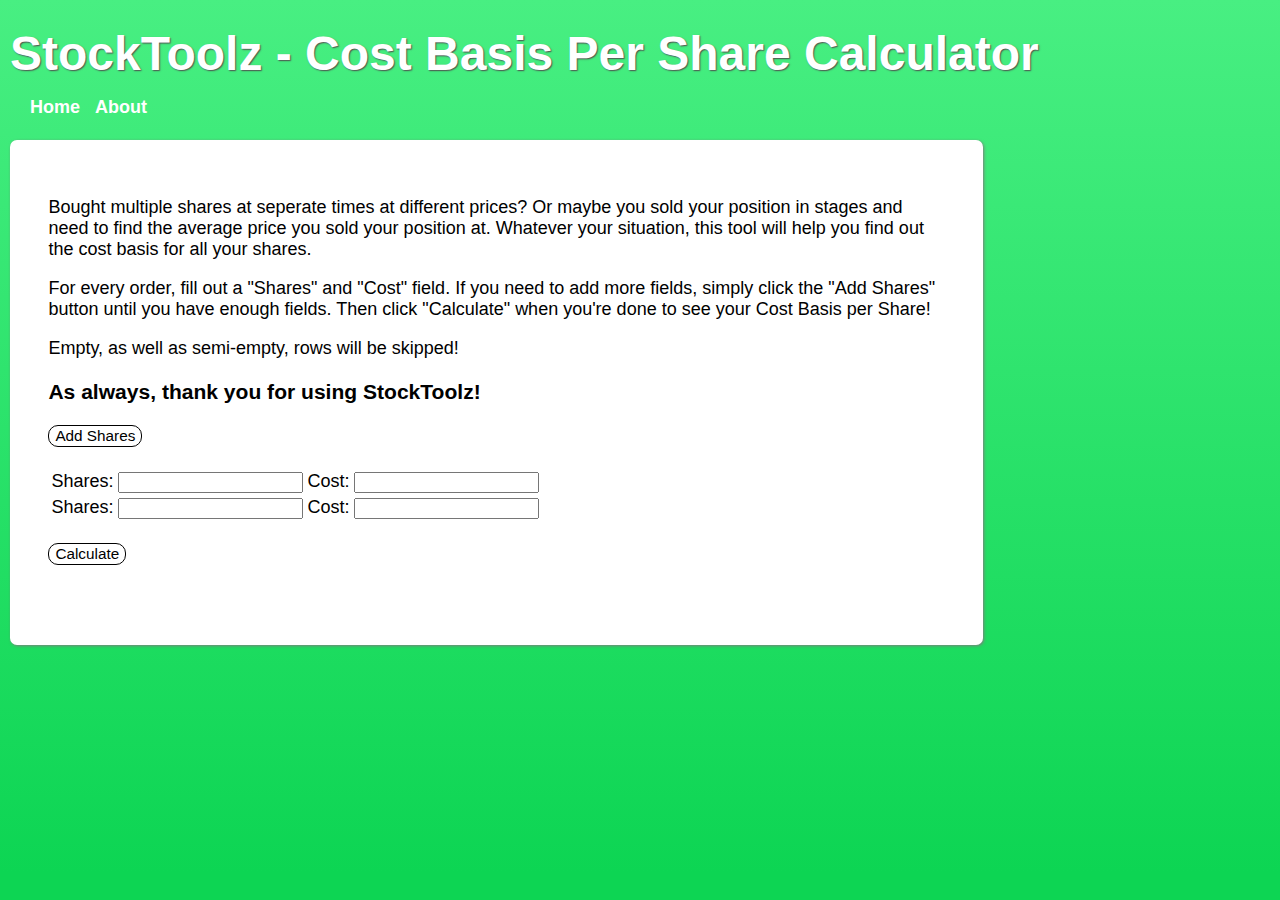
==== cost-basis-calculator.html @ 418fb5bd "Big Update" ====
<!DOCTYPE HTML>
<html>
    <head>
        <!-- Keeps track of what number row we are adding (if any) -->
        <script>var x = 3;</script>

        <link rel = "stylesheet" href = "default.css" type = "text/css" />
        <link rel="icon" href="http://stocktoolz.infinityfreeapp.com/thumbnail.jpg" type="image/x-icon" />
    </head>
    <body>

        <!-- Background gradient -->
        <div class = "gradient">

        <h1>StockToolz - Cost Basis Per Share Calculator</h1>
        
        <ul>
            <li><a href = "index.html">Home</a></li>
            <li><a href = "about.html">About</a></li>
        </ul>
        <br>

        <div class = "mainArea">
            <p>
                Bought multiple shares at seperate times at different prices?
                Or maybe you sold your position in stages and need to find the
                average price you sold your position at. Whatever your situation,
                this tool will help you find out the cost basis for all your
                shares.
            </p>
            <p>
                For every order, fill out a "Shares" and "Cost" field. If you
                need to add more fields, simply click the "Add Shares" button
                until you have enough fields. Then click "Calculate" when you're
                done to see your Cost Basis per Share!
            </p>
            <p>
                Empty, as well as semi-empty, rows will be skipped!
            </p>
            <h3>As always, thank you for using StockToolz!</h3>

            <button onclick = "addShares(x);x++;">Add Shares</button>
            <br><br>

            <form method = "GET" action = "">

                <table id = "sharesTable">

                    <tr><td><label>Shares: </label><input type = "text" name = "shares1"></td>
                        <td><label>Cost: </label><input type = "text" name = "cost1"></td></tr>

                    <tr><td><label>Shares: </label><input type = "text" name = "shares2"></td>
                        <td><label>Cost: </label><input type = "text" name = "cost2"></td></tr>

                <script>

                    // Every time we click the 'Add Shares' button, we add a row using 'x' to keep track
                    // of the number row we are adding.
                    function addShares(x) {
                        document.getElementById("sharesTable").innerHTML += 
                        "<tr><td><label>Shares: </label><input type = 'text' name = 'shares" + x + "'></td>"
                        + "<td><label>Cost: </label><input type = 'text' name = 'cost" + x + "'></td></tr>";
                    }

                </script>

                </table>

                <br>
                <button name = "submit">Calculate</button>
                <br><br><br>
            
            </form>

            <div class = "results"></div>

            <!-- Calculates the cost basis per share once the 'Calculate' button is pressed -->
            <script>
                document.querySelector('form').addEventListener('submit', function(event) {
                    event.preventDefault();
                    let x = 1;
                    let totalShares = 0;
                    let totalCost = 0;
                    let cbps = 0;
                    let flag = 0; // Will signal if a non-numerical is detected

                    // Combines all the shares and their cost
                    while (document.querySelector('[name="shares' + x + '"]') && document.querySelector('[name="cost' + x + '"]')) {
                        // If both fields are filled out
                        if (document.querySelector('[name="shares' + x + '"]').value && document.querySelector('[name="cost' + x + '"]').value) {
                            if (!isNaN(document.querySelector('[name="shares' + x + '"]').value) && !isNaN(document.querySelector('[name="cost' + x + '"]').value)) {
                                totalShares += parseInt(document.querySelector('[name="shares' + x + '"]').value); // Share count
                                totalCost += parseInt(document.querySelector('[name="shares' + x + '"]').value) * parseInt(document.querySelector('[name="cost' + x + '"]').value); // Shares multiplied by their cost
                                x++;
                            }
                            else {
                                flag = 1;
                                break;
                            }
                        }
                        else // Skip this row if one of the fields are empty - Helps prevent errors
                            x++;
                    }

                    if (flag == 1) // Error case if a non-numerical is detected.
                        document.querySelector(".results").innerHTML = "<font color = 'red'>Please enter numbers only. (Decimals are fine)</font>";
                    else if (totalCost == 0 || totalShares == 0) // Error case if nothing is filled out all the way.
                        document.querySelector(".results").innerHTML = "<font color = 'red'>Huh, some rows aren't filled out all the way!</font>";
                    else {
                        // Divide the total cost of all shares by the number of shares and display.
                        cbps = totalCost/totalShares;
                        document.querySelector(".results").innerHTML = "Cost Basis Per Share: $" + cbps.toFixed(4);
                    }
                })
            </script>

        </div>

        </div> <!-- Background gradient -->

    </body>
</html>
---- default.css ----
html {
    height : 100%;
}

body {
    background-color : rgb(13, 213, 83) ;
    margin : 0;
}
.mainArea {
    background-color : white;
    width : 70%;
    height : fit-content;
    box-shadow : 1px 1px 3px rgb(126, 126, 126);

    font-family : Century Gothic, sans-serif;
    font-size : large;
    border-radius : 7px;
    padding : 3%;
    margin-left : 10px;
}
.gradient {
    background : linear-gradient(rgb(72, 239, 130) 0%, rgb(13, 213, 83) 100%);
    width : 100%;
    height : 94vh;
    padding-top : 2%;
    position : relative;
}
.disclaimer {
    font-family : Century Gothic, sans-serif;
    font-size : medium;
    margin-left : 10px;
    position : absolute;
    bottom : 0;
}

h1 {
    font-size : xxx-large;
    font-family : Century Gothic, sans-serif;
    font-weight : bolder;
    color : white;
    text-shadow: 1px 1px 1.5px rgb(79, 79, 79);
    margin-top : 0;
    margin-bottom : 10px;
    margin-left : 10px;
}
button {
    border : 1.5px solid black;
    border-radius : 10px;

    background-color : white;
    color : black;
    transition-duration : 0.1s;

    font-family : Century Gothic, sans-serif;
    font-size : 85%;
    
}
button a {
    text-decoration: none;
    color: black;
    font-family : Century Gothic, sans-serif;
    font-weight: normal;
}
button:hover {
    font-size : 90%;
    color : rgb(13, 213, 83);
    border-color : rgb(13, 213, 83);
}
button:hover a {
    color : rgb(13, 213, 83);
}
a {
    font-family : Century Gothic, sans-serif;
    font-weight : bold;
    font-size : large;
    text-decoration : none;
    color : white;
    transition-duration : 0.3s;
}
a:hover {
    font-size : larger;
}
ul {
    list-style-type : none;
    padding-left : 30px;
    padding-bottom : 0.75%;
}
li {
    float : left;
    margin-right : 15px;
}
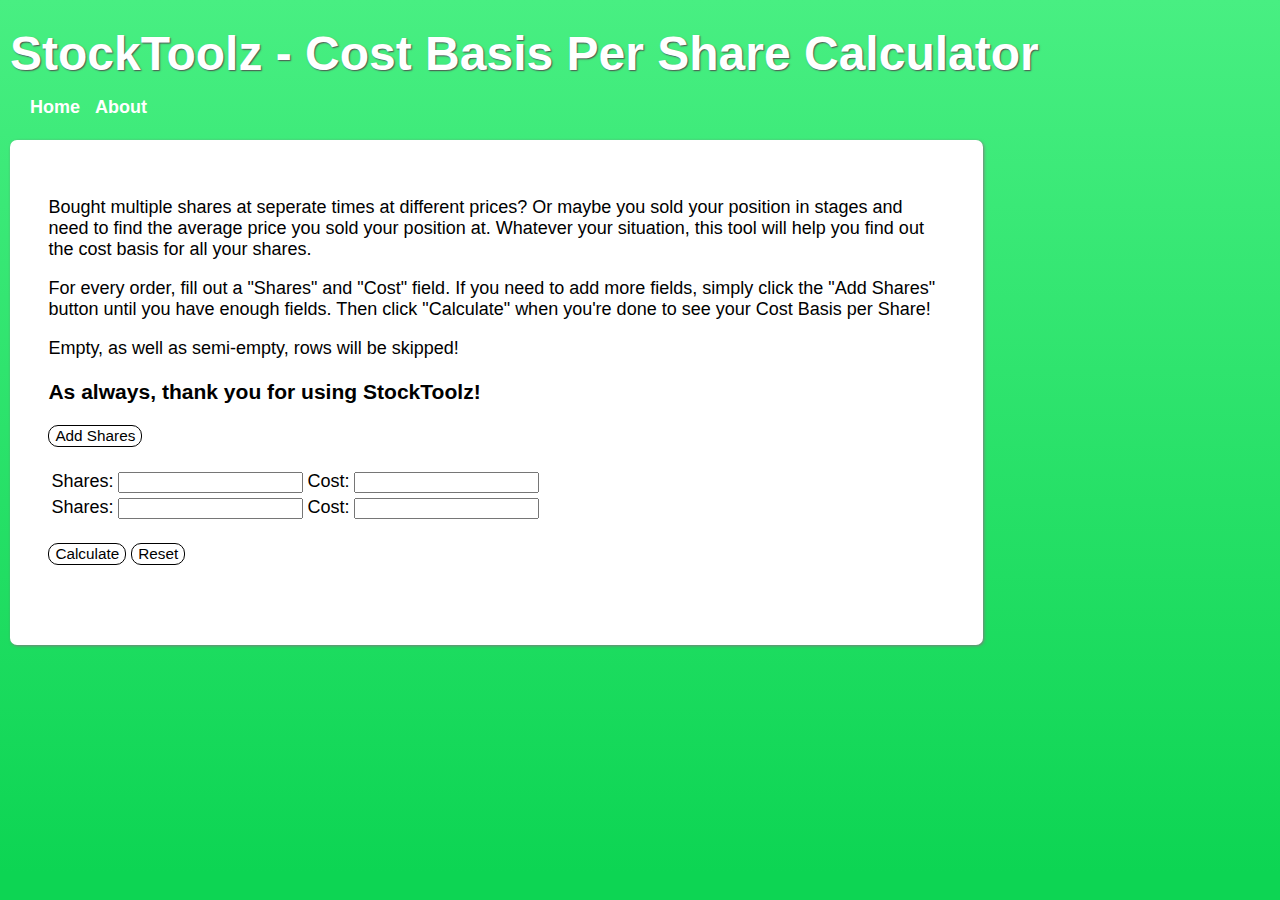
==== commit aa21965c: "General fixes" ====
--- a/cost-basis-calculator.html
+++ b/cost-basis-calculator.html
@@ -68,14 +68,20 @@
 
                 <br>
                 <button name = "submit">Calculate</button>
+                <button id = "reset">Reset</button>
                 <br><br><br>
+            </form>
             
-            </form>
 
             <div class = "results"></div>
 
             <!-- Calculates the cost basis per share once the 'Calculate' button is pressed -->
             <script>
+                document.querySelector('#reset').addEventListener('click', function(event) {
+                    event.preventDefault();
+                    location.reload();
+                });
+
                 document.querySelector('form').addEventListener('submit', function(event) {
                     event.preventDefault();
                     let x = 1;
